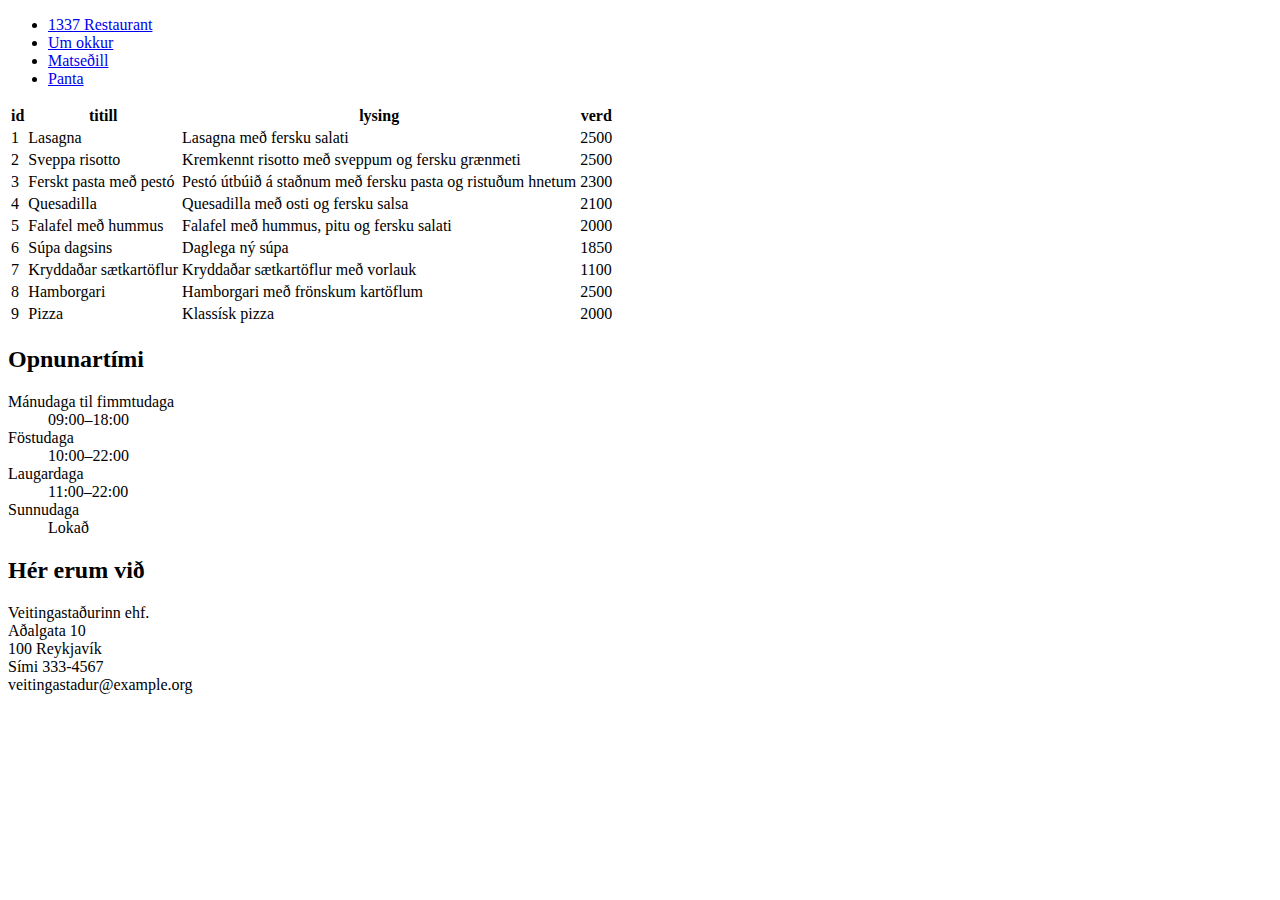
==== sidur/matsedill.html @ fc8f161f "metadata" ====
<!DOCTYPE html>
<html lang="en">
<head>
    <meta charset="UTF-8">
    <meta property="og:title" content="1337 Restaurant">
    <meta property="og:description" content="***** stjörnu restaurant">
    <meta property="og:type" content="Restaurant" />
    <meta property="og:image" content="https://github.com/vefforritun/vef1-2023-v2/blob/main/myndir/sharing.jpg">
    <meta property="og:url" content="https://soa-vef1v2.netlify.app/">
    <meta name="twitter:card" content="summary_large_image">
    <meta name="viewport" content="width=device-width, initial-scale=1.0">
    <title>1337 Restaurant - Matseðill</title>
</head>
<body>
<nav>
    <ul>
        <li><a href="../index.html">1337 Restaurant</a></li>
        <li><a href="./um.html">Um okkur</a></li>
        <li><a href="./matsedill.html">Matseðill</a></li>
        <li><a href="./pontun.html">Panta</a></li>
    </ul>
</nav>

<table>
    <thead>
        <th>id</th>
        <th>titill</th>
        <th>lysing</th>
        <th>verd</th>
    </thead>
    <tbody>
        <tr>
            <td>1</td>
            <td>Lasagna</td>
            <td>Lasagna með fersku salati</td>
            <td>2500</td>
        </tr>

        <tr>
            <td>2</td>
            <td>Sveppa risotto</td>
            <td>Kremkennt risotto með sveppum og fersku grænmeti</td>
            <td>2500</td>
        </tr>
        <tr>
            <td>3</td>
            <td>Ferskt pasta með pestó</td>
            <td>Pestó útbúið á staðnum með fersku pasta og ristuðum hnetum</td>
            <td>2300</td>
        </tr>
        <tr>
            <td>4</td>
            <td>Quesadilla</td>
            <td>Quesadilla með osti og fersku salsa</td>
            <td>2100</td>
        </tr>
        <tr>
            <td>5</td>
            <td>Falafel með hummus</td>
            <td>Falafel með hummus, pitu og fersku salati</td>
            <td>2000</td>
        </tr>
        <tr>
            <td>6</td>
            <td>Súpa dagsins</td>
            <td>Daglega ný súpa</td>
            <td>1850</td>
        </tr>
        <tr>
            <td>7</td>
            <td>Kryddaðar sætkartöflur</td>
            <td>Kryddaðar sætkartöflur með vorlauk</td>
            <td>1100</td>
        </tr>
        <tr>
            <td>8</td>
            <td>Hamborgari</td>
            <td>Hamborgari með frönskum kartöflum</td>
            <td>2500</td>
        </tr>
        <tr>
            <td>9</td>
            <td>Pizza</td>
            <td>Klassísk pizza</td>
            <td>2000</td>
        </tr>

    </tbody>
</table>

<footer>
    <h2>Opnunartími</h2> 

    <dl>
        <dt>Mánudaga til fimmtudaga</dt>
        <dd>09:00–18:00</dd>
        <dt>Föstudaga</dt>
        <dd>10:00–22:00</dd>
        <dt>Laugardaga</dt>
        <dd>11:00–22:00</dd>
        <dt>Sunnudaga</dt>
        <dd>Lokað</dd>
    </dl>

    <h2>Hér erum við</h2>

    <dl>
        <dt>Veitingastaðurinn ehf.</dt>
        <dt>Aðalgata 10</dt>
        <dt>100 Reykjavík</dt>
        <dt>Sími 333-4567</dt>
        <dt>veitingastadur@example.org</dt>
    </dl>

</footer>
</body>
</html>
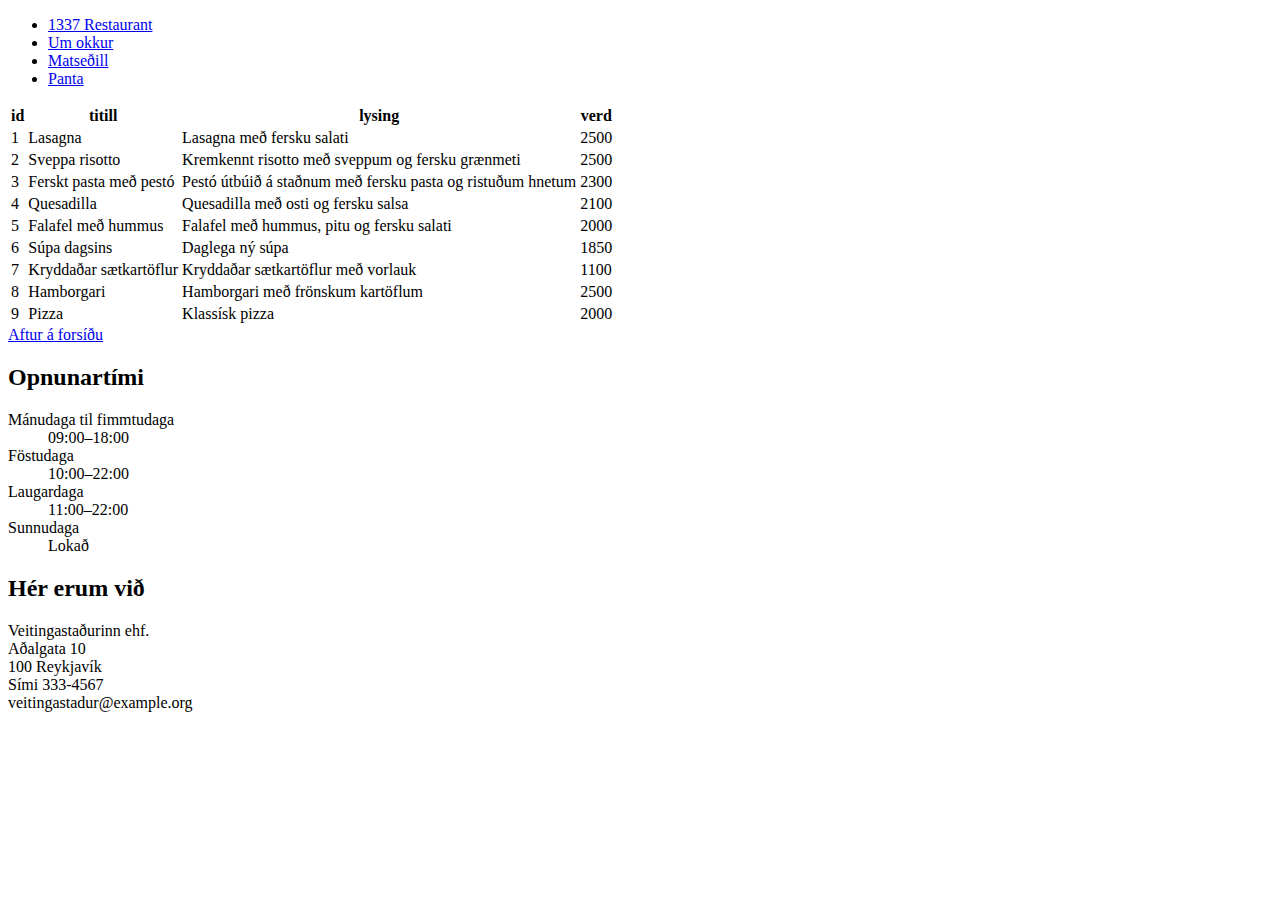
==== commit ec20fcf4: "verkefni2 html" ====
--- a/sidur/matsedill.html
+++ b/sidur/matsedill.html
@@ -1,16 +1,16 @@
 <!DOCTYPE html>
 <html lang="en">
-<head>
-    <meta charset="UTF-8">
-    <meta property="og:title" content="1337 Restaurant">
-    <meta property="og:description" content="***** stjörnu restaurant">
-    <meta property="og:type" content="Restaurant" />
-    <meta property="og:image" content="https://github.com/vefforritun/vef1-2023-v2/blob/main/myndir/sharing.jpg">
-    <meta property="og:url" content="https://soa-vef1v2.netlify.app/">
-    <meta name="twitter:card" content="summary_large_image">
-    <meta name="viewport" content="width=device-width, initial-scale=1.0">
-    <title>1337 Restaurant - Matseðill</title>
-</head>
+    <head>
+        <meta charset="UTF-8">
+        <meta property="og:title" content="1337 Restaurant">
+        <meta property="og:description" content="***** stjörnu restaurant">
+        <meta property="og:type" content="Restaurant" />
+        <meta property="og:image" src="./myndir/sharing.jpg">
+        <meta property="og:url" content="https://soa-vef1v2.netlify.app/">
+        <meta name="twitter:card" content="summary_large_image">
+        <meta name="viewport" content="width=device-width, initial-scale=1.0">
+        <title>1337 Restaurant</title>
+    </head>
 <body>
 <nav>
     <ul>
@@ -20,74 +20,76 @@
         <li><a href="./pontun.html">Panta</a></li>
     </ul>
 </nav>
+<article>
+    <table>
+        <thead>
+            <th>id</th>
+            <th>titill</th>
+            <th>lysing</th>
+            <th>verd</th>
+        </thead>
+        <tbody>
+            <tr>
+                <td>1</td>
+                <td>Lasagna</td>
+                <td>Lasagna með fersku salati</td>
+                <td>2500</td>
+            </tr>
 
-<table>
-    <thead>
-        <th>id</th>
-        <th>titill</th>
-        <th>lysing</th>
-        <th>verd</th>
-    </thead>
-    <tbody>
-        <tr>
-            <td>1</td>
-            <td>Lasagna</td>
-            <td>Lasagna með fersku salati</td>
-            <td>2500</td>
-        </tr>
+            <tr>
+                <td>2</td>
+                <td>Sveppa risotto</td>
+                <td>Kremkennt risotto með sveppum og fersku grænmeti</td>
+                <td>2500</td>
+            </tr>
+            <tr>
+                <td>3</td>
+                <td>Ferskt pasta með pestó</td>
+                <td>Pestó útbúið á staðnum með fersku pasta og ristuðum hnetum</td>
+                <td>2300</td>
+            </tr>
+            <tr>
+                <td>4</td>
+                <td>Quesadilla</td>
+                <td>Quesadilla með osti og fersku salsa</td>
+                <td>2100</td>
+            </tr>
+            <tr>
+                <td>5</td>
+                <td>Falafel með hummus</td>
+                <td>Falafel með hummus, pitu og fersku salati</td>
+                <td>2000</td>
+            </tr>
+            <tr>
+                <td>6</td>
+                <td>Súpa dagsins</td>
+                <td>Daglega ný súpa</td>
+                <td>1850</td>
+            </tr>
+            <tr>
+                <td>7</td>
+                <td>Kryddaðar sætkartöflur</td>
+                <td>Kryddaðar sætkartöflur með vorlauk</td>
+                <td>1100</td>
+            </tr>
+            <tr>
+                <td>8</td>
+                <td>Hamborgari</td>
+                <td>Hamborgari með frönskum kartöflum</td>
+                <td>2500</td>
+            </tr>
+            <tr>
+                <td>9</td>
+                <td>Pizza</td>
+                <td>Klassísk pizza</td>
+                <td>2000</td>
+            </tr>
 
-        <tr>
-            <td>2</td>
-            <td>Sveppa risotto</td>
-            <td>Kremkennt risotto með sveppum og fersku grænmeti</td>
-            <td>2500</td>
-        </tr>
-        <tr>
-            <td>3</td>
-            <td>Ferskt pasta með pestó</td>
-            <td>Pestó útbúið á staðnum með fersku pasta og ristuðum hnetum</td>
-            <td>2300</td>
-        </tr>
-        <tr>
-            <td>4</td>
-            <td>Quesadilla</td>
-            <td>Quesadilla með osti og fersku salsa</td>
-            <td>2100</td>
-        </tr>
-        <tr>
-            <td>5</td>
-            <td>Falafel með hummus</td>
-            <td>Falafel með hummus, pitu og fersku salati</td>
-            <td>2000</td>
-        </tr>
-        <tr>
-            <td>6</td>
-            <td>Súpa dagsins</td>
-            <td>Daglega ný súpa</td>
-            <td>1850</td>
-        </tr>
-        <tr>
-            <td>7</td>
-            <td>Kryddaðar sætkartöflur</td>
-            <td>Kryddaðar sætkartöflur með vorlauk</td>
-            <td>1100</td>
-        </tr>
-        <tr>
-            <td>8</td>
-            <td>Hamborgari</td>
-            <td>Hamborgari með frönskum kartöflum</td>
-            <td>2500</td>
-        </tr>
-        <tr>
-            <td>9</td>
-            <td>Pizza</td>
-            <td>Klassísk pizza</td>
-            <td>2000</td>
-        </tr>
+        </tbody>
+    </table>
+    <a href="../index.html">Aftur á forsíðu</a>
 
-    </tbody>
-</table>
-
+</article>
 <footer>
     <h2>Opnunartími</h2> 
 
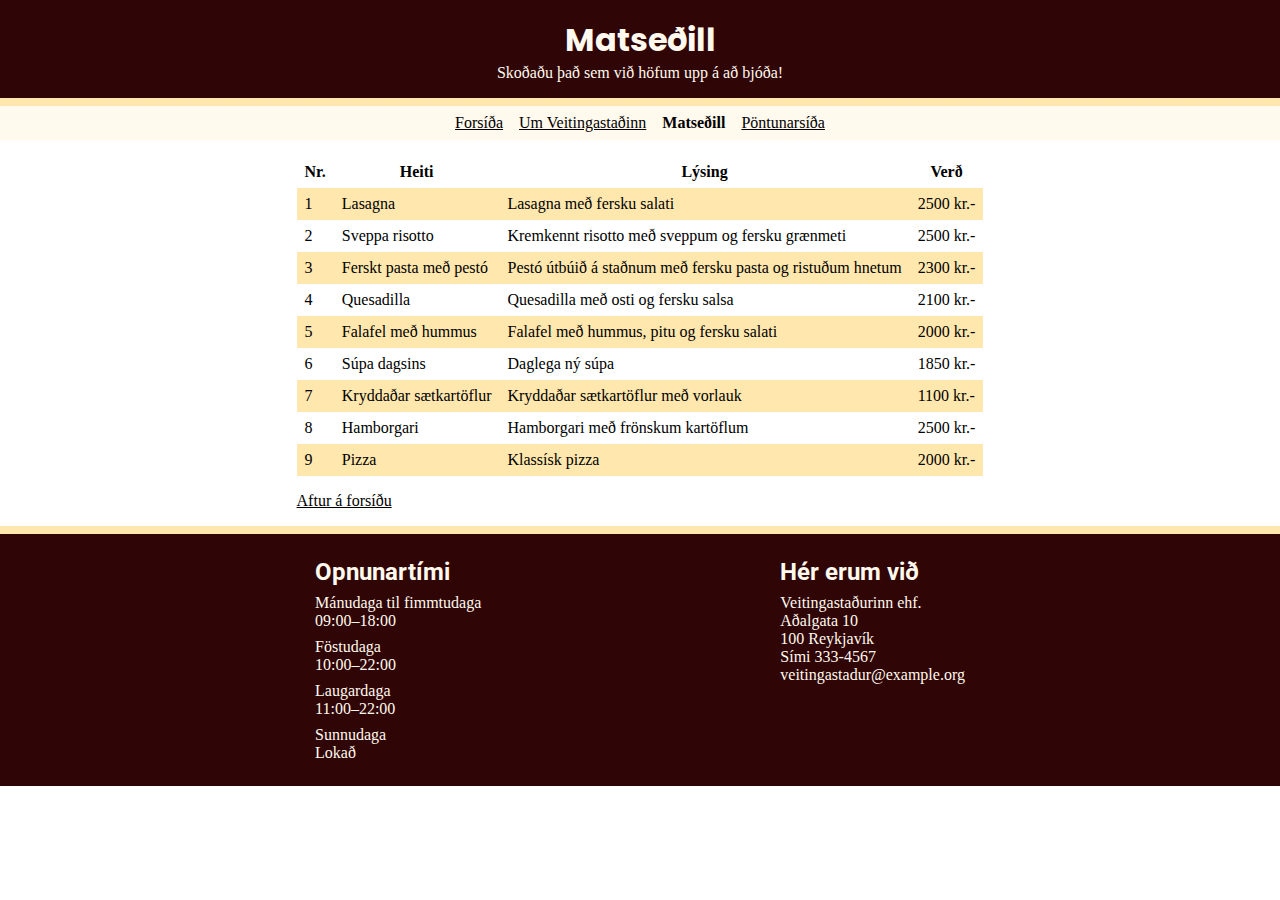
==== commit 0a37d4a8: "css" ====
--- a/sidur/matsedill.html
+++ b/sidur/matsedill.html
@@ -1,119 +1,138 @@
 <!DOCTYPE html>
 <html lang="en">
-    <head>
-        <meta charset="UTF-8">
-        <meta property="og:title" content="1337 Restaurant">
-        <meta property="og:description" content="***** stjörnu restaurant">
-        <meta property="og:type" content="Restaurant" />
-        <meta property="og:image" src="./myndir/sharing.jpg">
-        <meta property="og:url" content="https://soa-vef1v2.netlify.app/">
-        <meta name="twitter:card" content="summary_large_image">
-        <meta name="viewport" content="width=device-width, initial-scale=1.0">
-        <title>1337 Restaurant</title>
-    </head>
-<body>
-<nav>
-    <ul>
-        <li><a href="../index.html">1337 Restaurant</a></li>
-        <li><a href="./um.html">Um okkur</a></li>
-        <li><a href="./matsedill.html">Matseðill</a></li>
-        <li><a href="./pontun.html">Panta</a></li>
-    </ul>
-</nav>
-<article>
-    <table>
-        <thead>
-            <th>id</th>
-            <th>titill</th>
-            <th>lysing</th>
-            <th>verd</th>
-        </thead>
-        <tbody>
-            <tr>
-                <td>1</td>
-                <td>Lasagna</td>
-                <td>Lasagna með fersku salati</td>
-                <td>2500</td>
-            </tr>
 
-            <tr>
-                <td>2</td>
-                <td>Sveppa risotto</td>
-                <td>Kremkennt risotto með sveppum og fersku grænmeti</td>
-                <td>2500</td>
-            </tr>
-            <tr>
-                <td>3</td>
-                <td>Ferskt pasta með pestó</td>
-                <td>Pestó útbúið á staðnum með fersku pasta og ristuðum hnetum</td>
-                <td>2300</td>
-            </tr>
-            <tr>
-                <td>4</td>
-                <td>Quesadilla</td>
-                <td>Quesadilla með osti og fersku salsa</td>
-                <td>2100</td>
-            </tr>
-            <tr>
-                <td>5</td>
-                <td>Falafel með hummus</td>
-                <td>Falafel með hummus, pitu og fersku salati</td>
-                <td>2000</td>
-            </tr>
-            <tr>
-                <td>6</td>
-                <td>Súpa dagsins</td>
-                <td>Daglega ný súpa</td>
-                <td>1850</td>
-            </tr>
-            <tr>
-                <td>7</td>
-                <td>Kryddaðar sætkartöflur</td>
-                <td>Kryddaðar sætkartöflur með vorlauk</td>
-                <td>1100</td>
-            </tr>
-            <tr>
-                <td>8</td>
-                <td>Hamborgari</td>
-                <td>Hamborgari með frönskum kartöflum</td>
-                <td>2500</td>
-            </tr>
-            <tr>
-                <td>9</td>
-                <td>Pizza</td>
-                <td>Klassísk pizza</td>
-                <td>2000</td>
-            </tr>
+<head>
+    <meta charset="UTF-8">
+    <meta property="og:title" content="1337 Restaurant">
+    <meta property="og:description" content="***** stjörnu restaurant">
+    <meta property="og:type" content="Restaurant" />
+    <meta property="og:image" src="./myndir/sharing.jpg">
+    <meta property="og:url" content="https://soa-vef1v2.netlify.app/">
+    <meta name="twitter:card" content="summary_large_image">
+    <meta name="viewport" content="width=device-width, initial-scale=1.0">
+    <link rel="preconnect" href="https://fonts.googleapis.com">
+    <link rel="preconnect" href="https://fonts.gstatic.com" crossorigin>
+    <link href="https://fonts.googleapis.com/css2?family=Heebo&family=Poppins&family=Roboto&display=swap"
+        rel="stylesheet">
+    <link rel="stylesheet" href="../styles.css">
+    <title>1337 Restaurant</title>
+</head>
 
-        </tbody>
-    </table>
-    <a href="../index.html">Aftur á forsíðu</a>
+<body id="matsedill">
+    <header>
+        <h1>Matseðill</h1>
+        <p>Skoðaðu það sem við höfum upp á að bjóða!</p>
+    </header>
+    <nav>
+        <ul>
+            <li><a href="../index.html">Forsíða</a></li>
+            <li><a href="./um.html">Um Veitingastaðinn</a></li>
+            <li><a class="active" href="./matsedill.html">Matseðill</a></li>
+            <li><a href="./pontun.html">Pöntunarsíða</a></li>
+        </ul>
+    </nav>
+    <div class="main-container">
+        <main>
+            <div class="table-container">
+                <table>
+                    <thead>
+                        <th>Nr.</th>
+                        <th>Heiti</th>
+                        <th>Lýsing</th>
+                        <th>Verð</th>
+                    </thead>
+                    <tbody>
+                        <tr>
+                            <td>1</td>
+                            <td>Lasagna</td>
+                            <td>Lasagna með fersku salati</td>
+                            <td>2500 kr.-</td>
+                        </tr>
 
-</article>
-<footer>
-    <h2>Opnunartími</h2> 
+                        <tr>
+                            <td>2</td>
+                            <td>Sveppa risotto</td>
+                            <td>Kremkennt risotto með sveppum og fersku grænmeti</td>
+                            <td>2500 kr.-</td>
+                        </tr>
+                        <tr>
+                            <td>3</td>
+                            <td>Ferskt pasta með pestó</td>
+                            <td>Pestó útbúið á staðnum með fersku pasta og ristuðum hnetum</td>
+                            <td>2300 kr.-</td>
+                        </tr>
+                        <tr>
+                            <td>4</td>
+                            <td>Quesadilla</td>
+                            <td>Quesadilla með osti og fersku salsa</td>
+                            <td>2100 kr.-</td>
+                        </tr>
+                        <tr>
+                            <td>5</td>
+                            <td>Falafel með hummus</td>
+                            <td>Falafel með hummus, pitu og fersku salati</td>
+                            <td>2000 kr.-</td>
+                        </tr>
+                        <tr>
+                            <td>6</td>
+                            <td>Súpa dagsins</td>
+                            <td>Daglega ný súpa</td>
+                            <td>1850 kr.-</td>
+                        </tr>
+                        <tr>
+                            <td>7</td>
+                            <td>Kryddaðar sætkartöflur</td>
+                            <td>Kryddaðar sætkartöflur með vorlauk</td>
+                            <td>1100 kr.-</td>
+                        </tr>
+                        <tr>
+                            <td>8</td>
+                            <td>Hamborgari</td>
+                            <td>Hamborgari með frönskum kartöflum</td>
+                            <td>2500 kr.-</td>
+                        </tr>
+                        <tr>
+                            <td>9</td>
+                            <td>Pizza</td>
+                            <td>Klassísk pizza</td>
+                            <td>2000 kr.-</td>
+                        </tr>
 
-    <dl>
-        <dt>Mánudaga til fimmtudaga</dt>
-        <dd>09:00–18:00</dd>
-        <dt>Föstudaga</dt>
-        <dd>10:00–22:00</dd>
-        <dt>Laugardaga</dt>
-        <dd>11:00–22:00</dd>
-        <dt>Sunnudaga</dt>
-        <dd>Lokað</dd>
-    </dl>
+                    </tbody>
+                </table>
+            </div>
+            <div class="back">
+                <a href="../index.html">Aftur á forsíðu</a>
+            </div>
+        </main>
+    </div>
+    <footer>
+        <section class="footer-container">
+            <h2>Opnunartími</h2>
 
-    <h2>Hér erum við</h2>
+            <dl>
+                <dt>Mánudaga til fimmtudaga</dt>
+                <dd>09:00–18:00</dd>
+                <dt>Föstudaga</dt>
+                <dd>10:00–22:00</dd>
+                <dt>Laugardaga</dt>
+                <dd>11:00–22:00</dd>
+                <dt>Sunnudaga</dt>
+                <dd>Lokað</dd>
+            </dl>
+        </section>
+        <section class="footer-container">
+            <h2>Hér erum við</h2>
 
-    <dl>
-        <dt>Veitingastaðurinn ehf.</dt>
-        <dt>Aðalgata 10</dt>
-        <dt>100 Reykjavík</dt>
-        <dt>Sími 333-4567</dt>
-        <dt>veitingastadur@example.org</dt>
-    </dl>
+            <dl>
+                <dt>Veitingastaðurinn ehf.</dt>
+                <dt>Aðalgata 10</dt>
+                <dt>100 Reykjavík</dt>
+                <dt>Sími 333-4567</dt>
+                <dt>veitingastadur@example.org</dt>
+            </dl>
+        </section>
+    </footer>
+</body>
 
-</footer>
-</body>
 </html>--- a/styles.css
+++ b/styles.css
@@ -0,0 +1,321 @@
+/* Setjum inn „reset“ sem fjarlægir margin og padding af öllu */
+* {
+    margin: 0;
+    padding: 0;
+}
+
+/* Reiknum stærð á öllum boxum sem border-box */
+html {
+    box-sizing: border-box;
+}
+
+/* og látum erfast á allt */
+*,
+*:before,
+*:after {
+    box-sizing: inherit;
+}
+
+/* hjálpar class sem felur sjónrænt en skjálesarar lesa */
+.sr-only:not(:focus):not(:active) {
+    clip: rect(0 0 0 0);
+    clip-path: inset(50%);
+    height: 1px;
+    overflow: hidden;
+    position: absolute;
+    white-space: nowrap;
+    width: 1px;
+}
+
+h1 {
+    font-family: 'Poppins', sans-serif;
+}
+
+h2 {
+    font-family: 'Roboto', sans-serif;
+    padding: .5rem 0 .5rem 0;
+}
+
+h3 {
+    font-family: 'Heebo', sans-serif;
+    padding: .5rem 0 .5rem 0;
+}
+
+a {
+    color: black;
+}
+
+
+header {
+    display: flex;
+    padding: 1rem;
+    width: 100%;
+    flex-direction: column;
+    justify-content: center;
+    align-items: center;
+    color: #fff9ee;
+    background-color: #2f0505;
+    border-bottom: 8px solid #ffe7ae;
+}
+
+nav {
+    display: flex;
+    width: 100%;
+    justify-content: center;
+    align-items: center;
+    background-color: #fff9ee;
+}
+
+nav ul {
+    display: flex;
+    list-style: none;
+}
+
+nav ul li {
+    display: flex;
+    padding: 0.5rem;
+    max-width: 900px;
+    justify-content: space-around;
+}
+
+nav ul li a {
+    font-weight: 400;
+}
+
+#index .active {
+    font-weight: 800;
+    text-decoration: none;
+}
+
+#um .active {
+    font-weight: 800;
+    text-decoration: none;
+}
+
+#pontun .active {
+    font-weight: 800;
+    text-decoration: none;
+}
+
+#matsedill .active {
+    font-weight: 800;
+    text-decoration: none;
+}
+
+
+.main-container {
+    display: flex;
+    justify-content: center;
+}
+
+main {
+    max-width: 900px;
+}
+
+.intro {
+    display: grid;
+    grid-template-columns: 50% 50%;
+}
+
+dl dd {
+    padding-bottom: 0.5rem;
+}
+
+.title-push {
+    display: flex;
+    justify-content: center;
+    align-items: center;
+}
+
+.push {
+    display: grid;
+    grid-template-columns: 50% 50%;
+}
+
+.push li {
+    list-style: none;
+}
+
+.push li a {
+    color: black;
+    font-weight: 800;
+}
+
+.push li p:nth-last-of-type(1) {
+    padding-bottom: .5rem;
+}
+
+.divider {
+    margin: 1rem 0 1rem 0;
+    border: 1px solid #ffe7ae;
+}
+
+.visit {
+    padding-bottom: 1rem;
+}
+
+footer {
+    display: flex;
+    padding: 1rem;
+    justify-content: space-evenly;
+    color: #fff9ee;
+    background-color: #2f0505;
+    border-top: 8px solid #ffe7ae;
+}
+
+.footer-container {
+    display: flex;
+    flex-direction: column;
+}
+
+.table-container {
+    padding: 1rem 0 1rem 0;
+
+}
+
+table {
+    width: 100%;
+    border-collapse: collapse;
+}
+
+table thead {
+    height: 2rem;
+}
+
+table thead th {
+    padding: 0 0.5rem 0 0.5rem;
+}
+
+table tbody tr {
+    height: 2rem;
+}
+
+table tbody tr td {
+    padding: 0 0.5rem 0 0.5rem;
+}
+
+table tbody tr:nth-child(odd) {
+    background-color: #ffe7ae;
+}
+
+.back {
+    padding-bottom: 1rem;
+}
+
+.staff {
+    display: grid;
+    grid-template-columns: repeat(2, 1fr);
+    grid-template-rows: auto auto auto;
+    gap: 0.5rem;
+}
+
+.anna {
+    grid-area: anna;
+}
+
+.anna img {
+    width: 400px;
+    height: 600px;
+}
+
+.adam {
+    grid-area: adam;
+}
+
+.adam img {
+    width: 400px;
+    height: 600px;
+}
+
+.benni {
+    grid-area: benni;
+}
+
+.benni img {
+    width: 400px;
+    height: 600px;
+}
+
+.birna {
+    grid-area: birna;
+}
+
+.birna img {
+    width: 400px;
+    height: 600px;
+}
+
+.staff {
+    grid-template-areas:
+        "starfsfolk starfsfolk"
+        "anna adam"
+        "benni birna";
+}
+
+.form-container {
+    display: grid;
+    grid-template-columns: repeat(2, 1fr);
+    grid-template-rows: auto auto;
+    gap: 0.5rem;
+}
+
+form label {
+    font-weight: 800;
+}
+
+fieldset{
+    padding: 1rem;
+    flex: 0 1 calc(50% - 10px);
+    flex-direction: column;
+    border: solid 1px #ffe7ae;
+    padding: 1rem;
+}
+
+.bord{
+    display: flex;
+    flex-direction: column;
+}
+
+.bord select{
+    padding: 1rem;
+    margin-bottom: 1rem;
+}
+
+.mat{
+    display: flex;
+    flex-direction: column;
+}
+
+.mat select{
+    padding: 1rem;
+    margin-bottom: 1rem;
+}
+
+.your-info{
+    display: flex;
+    flex-direction: column;
+}
+
+.agreement{
+    display: flex;
+    flex-direction: column;
+}
+
+label{
+    padding-bottom: 0.5rem;
+}
+input{
+    padding: 1rem;
+    margin-bottom: 1rem;
+}
+.comment{
+    width: 100%;
+    height: 6rem;
+    padding: 1rem;
+}
+.checkbox{
+    display: flex;
+}
+.checkbox p{
+    padding-left: 1rem;
+}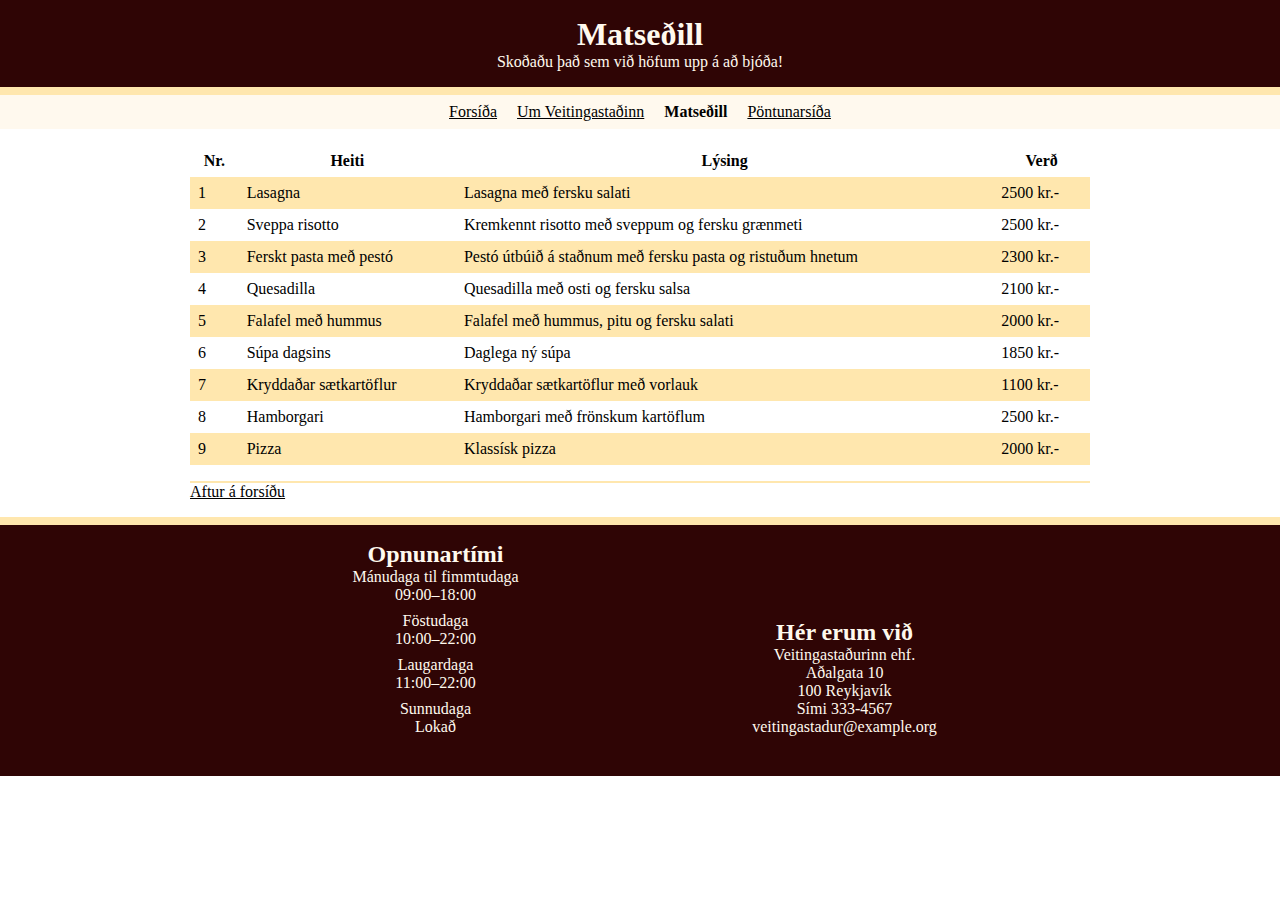
==== commit 7a9d13dc: "css" ====
--- a/sidur/matsedill.html
+++ b/sidur/matsedill.html
@@ -12,8 +12,7 @@
     <meta name="viewport" content="width=device-width, initial-scale=1.0">
     <link rel="preconnect" href="https://fonts.googleapis.com">
     <link rel="preconnect" href="https://fonts.gstatic.com" crossorigin>
-    <link href="https://fonts.googleapis.com/css2?family=Heebo&family=Poppins&family=Roboto&display=swap"
-        rel="stylesheet">
+    <link href="https://fonts.googleapis.com/css2?family=Lora:wght@400;700&display=swap" rel="stylesheet">
     <link rel="stylesheet" href="../styles.css">
     <title>1337 Restaurant</title>
 </head>
@@ -31,8 +30,8 @@
             <li><a href="./pontun.html">Pöntunarsíða</a></li>
         </ul>
     </nav>
-    <div class="main-container">
-        <main>
+    <div class="hero-container">
+        <div class="box">
             <div class="table-container">
                 <table>
                     <thead>
@@ -101,37 +100,39 @@
                     </tbody>
                 </table>
             </div>
-            <div class="back">
-                <a href="../index.html">Aftur á forsíðu</a>
-            </div>
-        </main>
+        </div>
+        <div class="back">
+            <a href="../index.html">Aftur á forsíðu</a>
+        </div>
     </div>
     <footer>
-        <section class="footer-container">
-            <h2>Opnunartími</h2>
+        <div class="footer-container">
+            <section>
+                <h2>Opnunartími</h2>
 
-            <dl>
-                <dt>Mánudaga til fimmtudaga</dt>
-                <dd>09:00–18:00</dd>
-                <dt>Föstudaga</dt>
-                <dd>10:00–22:00</dd>
-                <dt>Laugardaga</dt>
-                <dd>11:00–22:00</dd>
-                <dt>Sunnudaga</dt>
-                <dd>Lokað</dd>
-            </dl>
-        </section>
-        <section class="footer-container">
-            <h2>Hér erum við</h2>
+                <dl>
+                    <dt>Mánudaga til fimmtudaga</dt>
+                    <dd>09:00–18:00</dd>
+                    <dt>Föstudaga</dt>
+                    <dd>10:00–22:00</dd>
+                    <dt>Laugardaga</dt>
+                    <dd>11:00–22:00</dd>
+                    <dt>Sunnudaga</dt>
+                    <dd>Lokað</dd>
+                </dl>
+            </section>
+            <section>
+                <h2>Hér erum við</h2>
 
-            <dl>
-                <dt>Veitingastaðurinn ehf.</dt>
-                <dt>Aðalgata 10</dt>
-                <dt>100 Reykjavík</dt>
-                <dt>Sími 333-4567</dt>
-                <dt>veitingastadur@example.org</dt>
-            </dl>
-        </section>
+                <dl>
+                    <dt>Veitingastaðurinn ehf.</dt>
+                    <dt>Aðalgata 10</dt>
+                    <dt>100 Reykjavík</dt>
+                    <dt>Sími 333-4567</dt>
+                    <dt>veitingastadur@example.org</dt>
+                </dl>
+            </section>
+        </div>
     </footer>
 </body>
 
--- a/styles.css
+++ b/styles.css
@@ -27,17 +27,10 @@
     width: 1px;
 }
 
-h1 {
-    font-family: 'Poppins', sans-serif;
-}
-
-h2 {
-    font-family: 'Roboto', sans-serif;
-    padding: .5rem 0 .5rem 0;
-}
-
+h1
+h2
 h3 {
-    font-family: 'Heebo', sans-serif;
+    font-family: 'Lora', serif;
     padding: .5rem 0 .5rem 0;
 }
 
@@ -47,125 +40,106 @@
 
 
 header {
-    display: flex;
-    padding: 1rem;
-    width: 100%;
-    flex-direction: column;
-    justify-content: center;
-    align-items: center;
+    display: block;
+    padding: 1rem;
+    width: 100%;
+    text-align: center;
     color: #fff9ee;
     background-color: #2f0505;
     border-bottom: 8px solid #ffe7ae;
 }
 
 nav {
-    display: flex;
-    width: 100%;
-    justify-content: center;
-    align-items: center;
+    text-align: center;
+    width: 100%;
     background-color: #fff9ee;
 }
 
 nav ul {
-    display: flex;
     list-style: none;
 }
 
 nav ul li {
-    display: flex;
+    display: inline-block;
     padding: 0.5rem;
+}
+
+#index .active {
+    font-weight: 800;
+    text-decoration: none;
+}
+
+#um .active {
+    font-weight: 800;
+    text-decoration: none;
+}
+
+#pontun .active {
+    font-weight: 800;
+    text-decoration: none;
+}
+
+#matsedill .active {
+    font-weight: 800;
+    text-decoration: none;
+}
+
+.hero-container {
+    display: block;
     max-width: 900px;
-    justify-content: space-around;
-}
-
-nav ul li a {
-    font-weight: 400;
-}
-
-#index .active {
-    font-weight: 800;
-    text-decoration: none;
-}
-
-#um .active {
-    font-weight: 800;
-    text-decoration: none;
-}
-
-#pontun .active {
-    font-weight: 800;
-    text-decoration: none;
-}
-
-#matsedill .active {
-    font-weight: 800;
-    text-decoration: none;
-}
-
-
-.main-container {
-    display: flex;
-    justify-content: center;
-}
-
-main {
-    max-width: 900px;
-}
-
-.intro {
-    display: grid;
-    grid-template-columns: 50% 50%;
+    margin: auto;
+}
+
+.box {
+    display: block;
+    border-bottom: 2px solid #ffe7ae;
+}
+
+.box ul{
+    width: 100%;
+    padding-bottom: 1rem;
+}
+
+.box ul li{
+    display: inline-block;
+    width: 45%;
+    list-style: none;
+}
+
+.box ul li{
+    display: inline-block;
+}
+
+section {
+    display: inline-block;
+    width: 45%;
+    padding-bottom: 1rem;
+}
+section img{
+    width: 100%;
 }
 
 dl dd {
     padding-bottom: 0.5rem;
 }
 
-.title-push {
-    display: flex;
-    justify-content: center;
-    align-items: center;
-}
-
-.push {
-    display: grid;
-    grid-template-columns: 50% 50%;
-}
-
-.push li {
-    list-style: none;
-}
-
-.push li a {
-    color: black;
-    font-weight: 800;
-}
-
-.push li p:nth-last-of-type(1) {
-    padding-bottom: .5rem;
-}
-
-.divider {
-    margin: 1rem 0 1rem 0;
-    border: 1px solid #ffe7ae;
-}
-
 .visit {
-    padding-bottom: 1rem;
+    padding: 1rem 0 1rem 0;
 }
 
 footer {
-    display: flex;
-    padding: 1rem;
-    justify-content: space-evenly;
+    text-align: center;
+    width: 100%;
+    padding: 1rem;
     color: #fff9ee;
     background-color: #2f0505;
     border-top: 8px solid #ffe7ae;
 }
 
 .footer-container {
-    display: flex;
-    flex-direction: column;
+
+    max-width: 900px;
+    margin: auto;
 }
 
 .table-container {
@@ -202,120 +176,34 @@
     padding-bottom: 1rem;
 }
 
-.staff {
-    display: grid;
-    grid-template-columns: repeat(2, 1fr);
-    grid-template-rows: auto auto auto;
-    gap: 0.5rem;
-}
-
-.anna {
-    grid-area: anna;
-}
-
-.anna img {
-    width: 400px;
-    height: 600px;
-}
-
-.adam {
-    grid-area: adam;
-}
-
-.adam img {
-    width: 400px;
-    height: 600px;
-}
-
-.benni {
-    grid-area: benni;
-}
-
-.benni img {
-    width: 400px;
-    height: 600px;
-}
-
-.birna {
-    grid-area: birna;
-}
-
-.birna img {
-    width: 400px;
-    height: 600px;
-}
-
-.staff {
-    grid-template-areas:
-        "starfsfolk starfsfolk"
-        "anna adam"
-        "benni birna";
-}
-
-.form-container {
-    display: grid;
-    grid-template-columns: repeat(2, 1fr);
-    grid-template-rows: auto auto;
-    gap: 0.5rem;
-}
+
+
 
 form label {
     font-weight: 800;
 }
 
-fieldset{
-    padding: 1rem;
-    flex: 0 1 calc(50% - 10px);
-    flex-direction: column;
+fieldset {
+    padding: 1rem;
     border: solid 1px #ffe7ae;
     padding: 1rem;
 }
 
-.bord{
-    display: flex;
-    flex-direction: column;
-}
-
-.bord select{
+select {
     padding: 1rem;
     margin-bottom: 1rem;
 }
 
-.mat{
-    display: flex;
-    flex-direction: column;
-}
-
-.mat select{
-    padding: 1rem;
-    margin-bottom: 1rem;
-}
-
-.your-info{
-    display: flex;
-    flex-direction: column;
-}
-
-.agreement{
-    display: flex;
-    flex-direction: column;
-}
-
-label{
+label {
     padding-bottom: 0.5rem;
 }
-input{
-    padding: 1rem;
-    margin-bottom: 1rem;
-}
-.comment{
+
+input {
+    padding: .5rem 0 .5rem 0;
+}
+
+.comment {
     width: 100%;
     height: 6rem;
     padding: 1rem;
 }
-.checkbox{
-    display: flex;
-}
-.checkbox p{
-    padding-left: 1rem;
-}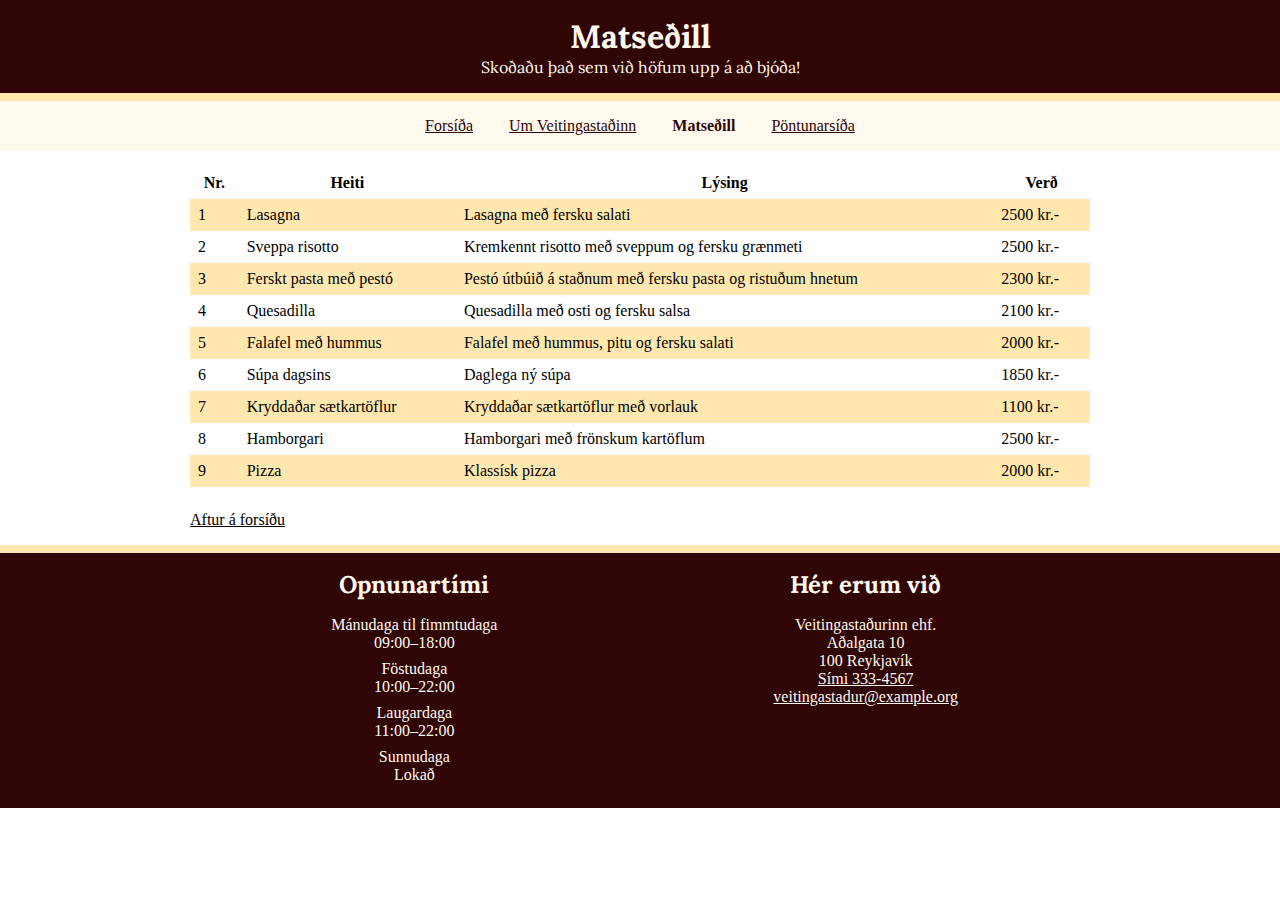
==== commit 2ab04bf4: "css" ====
--- a/sidur/matsedill.html
+++ b/sidur/matsedill.html
@@ -30,78 +30,74 @@
             <li><a href="./pontun.html">Pöntunarsíða</a></li>
         </ul>
     </nav>
-    <div class="hero-container">
-        <div class="box">
-            <div class="table-container">
-                <table>
-                    <thead>
-                        <th>Nr.</th>
-                        <th>Heiti</th>
-                        <th>Lýsing</th>
-                        <th>Verð</th>
-                    </thead>
-                    <tbody>
-                        <tr>
-                            <td>1</td>
-                            <td>Lasagna</td>
-                            <td>Lasagna með fersku salati</td>
-                            <td>2500 kr.-</td>
-                        </tr>
+        <div class="table-container">
+            <table>
+                <thead>
+                    <th>Nr.</th>
+                    <th>Heiti</th>
+                    <th>Lýsing</th>
+                    <th>Verð</th>
+                </thead>
+                <tbody>
+                    <tr>
+                        <td>1</td>
+                        <td>Lasagna</td>
+                        <td>Lasagna með fersku salati</td>
+                        <td>2500 kr.-</td>
+                    </tr>
 
-                        <tr>
-                            <td>2</td>
-                            <td>Sveppa risotto</td>
-                            <td>Kremkennt risotto með sveppum og fersku grænmeti</td>
-                            <td>2500 kr.-</td>
-                        </tr>
-                        <tr>
-                            <td>3</td>
-                            <td>Ferskt pasta með pestó</td>
-                            <td>Pestó útbúið á staðnum með fersku pasta og ristuðum hnetum</td>
-                            <td>2300 kr.-</td>
-                        </tr>
-                        <tr>
-                            <td>4</td>
-                            <td>Quesadilla</td>
-                            <td>Quesadilla með osti og fersku salsa</td>
-                            <td>2100 kr.-</td>
-                        </tr>
-                        <tr>
-                            <td>5</td>
-                            <td>Falafel með hummus</td>
-                            <td>Falafel með hummus, pitu og fersku salati</td>
-                            <td>2000 kr.-</td>
-                        </tr>
-                        <tr>
-                            <td>6</td>
-                            <td>Súpa dagsins</td>
-                            <td>Daglega ný súpa</td>
-                            <td>1850 kr.-</td>
-                        </tr>
-                        <tr>
-                            <td>7</td>
-                            <td>Kryddaðar sætkartöflur</td>
-                            <td>Kryddaðar sætkartöflur með vorlauk</td>
-                            <td>1100 kr.-</td>
-                        </tr>
-                        <tr>
-                            <td>8</td>
-                            <td>Hamborgari</td>
-                            <td>Hamborgari með frönskum kartöflum</td>
-                            <td>2500 kr.-</td>
-                        </tr>
-                        <tr>
-                            <td>9</td>
-                            <td>Pizza</td>
-                            <td>Klassísk pizza</td>
-                            <td>2000 kr.-</td>
-                        </tr>
+                    <tr>
+                        <td>2</td>
+                        <td>Sveppa risotto</td>
+                        <td>Kremkennt risotto með sveppum og fersku grænmeti</td>
+                        <td>2500 kr.-</td>
+                    </tr>
+                    <tr>
+                        <td>3</td>
+                        <td>Ferskt pasta með pestó</td>
+                        <td>Pestó útbúið á staðnum með fersku pasta og ristuðum hnetum</td>
+                        <td>2300 kr.-</td>
+                    </tr>
+                    <tr>
+                        <td>4</td>
+                        <td>Quesadilla</td>
+                        <td>Quesadilla með osti og fersku salsa</td>
+                        <td>2100 kr.-</td>
+                    </tr>
+                    <tr>
+                        <td>5</td>
+                        <td>Falafel með hummus</td>
+                        <td>Falafel með hummus, pitu og fersku salati</td>
+                        <td>2000 kr.-</td>
+                    </tr>
+                    <tr>
+                        <td>6</td>
+                        <td>Súpa dagsins</td>
+                        <td>Daglega ný súpa</td>
+                        <td>1850 kr.-</td>
+                    </tr>
+                    <tr>
+                        <td>7</td>
+                        <td>Kryddaðar sætkartöflur</td>
+                        <td>Kryddaðar sætkartöflur með vorlauk</td>
+                        <td>1100 kr.-</td>
+                    </tr>
+                    <tr>
+                        <td>8</td>
+                        <td>Hamborgari</td>
+                        <td>Hamborgari með frönskum kartöflum</td>
+                        <td>2500 kr.-</td>
+                    </tr>
+                    <tr>
+                        <td>9</td>
+                        <td>Pizza</td>
+                        <td>Klassísk pizza</td>
+                        <td>2000 kr.-</td>
+                    </tr>
 
-                    </tbody>
-                </table>
-            </div>
-        </div>
-        <div class="back">
+                </tbody>
+            </table>
+        <div class="visit">
             <a href="../index.html">Aftur á forsíðu</a>
         </div>
     </div>
@@ -128,8 +124,8 @@
                     <dt>Veitingastaðurinn ehf.</dt>
                     <dt>Aðalgata 10</dt>
                     <dt>100 Reykjavík</dt>
-                    <dt>Sími 333-4567</dt>
-                    <dt>veitingastadur@example.org</dt>
+                    <dt><a href="tel:3334567">Sími 333-4567</a></dt>
+                    <dt><a href="mailto:veitingastadur@example.org">veitingastadur@example.org</a></dt>
                 </dl>
             </section>
         </div>
--- a/styles.css
+++ b/styles.css
@@ -27,17 +27,34 @@
     width: 1px;
 }
 
-h1
-h2
+h1{
+    text-align: start;
+    font-family: 'Lora', serif;
+    padding-bottom: 1rem;
+}
+
+h2{
+    text-align: start;
+    font-family: 'Lora', serif;
+    padding: 1rem 0 1rem 0;
+}
+
 h3 {
-    font-family: 'Lora', serif;
-    padding: .5rem 0 .5rem 0;
+    text-align: start;
+    font-family: 'Lora', serif;
+    padding-bottom: 1rem;
+}
+
+p{
+    text-align: start;
+    font-size: 16px;
+    font-family: 'Lora', serif;
+    padding: 0 0 .5rem 0;
 }
 
 a {
-    color: black;
-}
-
+    color: #000;
+}
 
 header {
     display: block;
@@ -49,6 +66,15 @@
     border-bottom: 8px solid #ffe7ae;
 }
 
+header p{
+    text-align: center;
+    padding: 0;
+}
+header h1{
+    text-align: center;
+    padding-bottom: 0;
+}
+
 nav {
     text-align: center;
     width: 100%;
@@ -61,7 +87,11 @@
 
 nav ul li {
     display: inline-block;
-    padding: 0.5rem;
+    padding: 1rem;
+}
+
+nav ul li a{
+    color: #2f0505;
 }
 
 #index .active {
@@ -86,13 +116,16 @@
 
 .hero-container {
     display: block;
+    text-align: center;
     max-width: 900px;
     margin: auto;
 }
 
 .box {
     display: block;
+    text-align: start;
     border-bottom: 2px solid #ffe7ae;
+    padding-top: 1rem;
 }
 
 .box ul{
@@ -102,17 +135,22 @@
 
 .box ul li{
     display: inline-block;
-    width: 45%;
+    width: 49.7%;
     list-style: none;
-}
-
-.box ul li{
-    display: inline-block;
+    padding: .5rem 0 .5rem 0;
+}
+
+.box ul li p{
+    padding: 0;
+}
+
+.a{
+    padding-top: 1rem;
 }
 
 section {
-    display: inline-block;
-    width: 45%;
+    display: inline-grid;
+    width: 49.7%;
     padding-bottom: 1rem;
 }
 section img{
@@ -123,28 +161,35 @@
     padding-bottom: 0.5rem;
 }
 
+dt a{
+    color: #fff9ee;
+}
+
 .visit {
-    padding: 1rem 0 1rem 0;
+    text-align: start;
+    padding: 1.5rem 0 1rem 0;
 }
 
 footer {
     text-align: center;
     width: 100%;
-    padding: 1rem;
     color: #fff9ee;
     background-color: #2f0505;
     border-top: 8px solid #ffe7ae;
 }
+footer h2{
+    text-align: center;
+}
 
 .footer-container {
-
     max-width: 900px;
     margin: auto;
 }
 
 .table-container {
-    padding: 1rem 0 1rem 0;
-
+    padding-top: 1rem;
+    max-width: 900px;
+    margin: auto;
 }
 
 table {
@@ -173,32 +218,32 @@
 }
 
 .back {
-    padding-bottom: 1rem;
-}
-
-
-
-
-form label {
-    font-weight: 800;
+    padding: .5rem 0 .5rem 0;
 }
 
 fieldset {
     padding: 1rem;
     border: solid 1px #ffe7ae;
-    padding: 1rem;
+}
+
+legend h3{
+    padding: 0;
 }
 
 select {
+    display: block;
     padding: 1rem;
     margin-bottom: 1rem;
 }
 
 label {
+    display: block;
+    text-align: start;
     padding-bottom: 0.5rem;
 }
 
 input {
+    display: block;
     padding: .5rem 0 .5rem 0;
 }
 
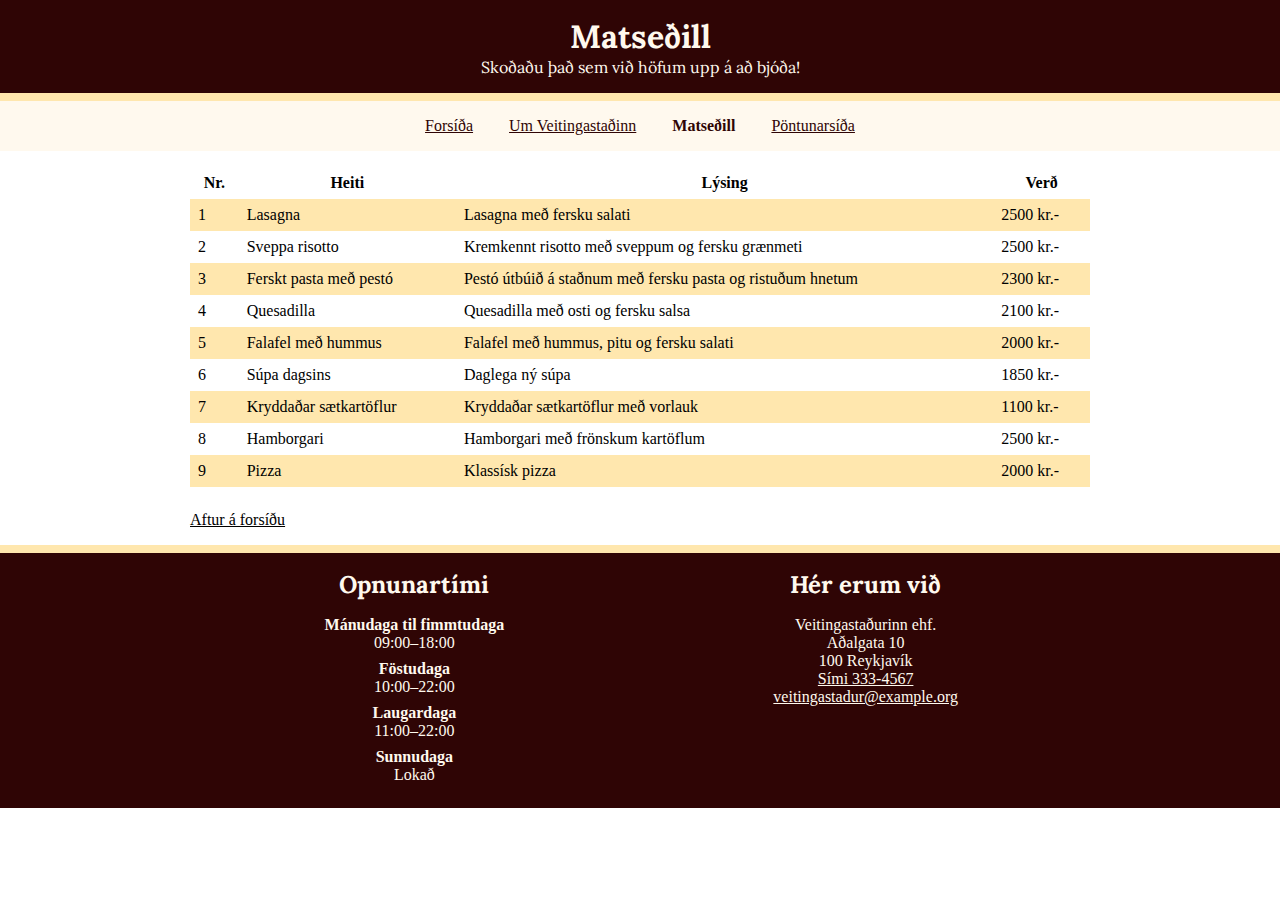
==== commit 17892769: "css" ====
--- a/sidur/matsedill.html
+++ b/sidur/matsedill.html
@@ -107,13 +107,13 @@
                 <h2>Opnunartími</h2>
 
                 <dl>
-                    <dt>Mánudaga til fimmtudaga</dt>
+                    <dt><strong>Mánudaga til fimmtudaga</strong></dt>
                     <dd>09:00–18:00</dd>
-                    <dt>Föstudaga</dt>
+                    <dt><strong>Föstudaga</strong></dt>
                     <dd>10:00–22:00</dd>
-                    <dt>Laugardaga</dt>
+                    <dt><strong>Laugardaga</strong></dt>
                     <dd>11:00–22:00</dd>
-                    <dt>Sunnudaga</dt>
+                    <dt><strong>Sunnudaga</strong></dt>
                     <dd>Lokað</dd>
                 </dl>
             </section>
--- a/styles.css
+++ b/styles.css
@@ -219,7 +219,7 @@
 
 .back {
     padding: .5rem 0 .5rem 0;
-}
+}  
 
 fieldset {
     padding: 1rem;
@@ -252,3 +252,6 @@
     height: 6rem;
     padding: 1rem;
 }
+.label input{
+    display: inline-block;
+}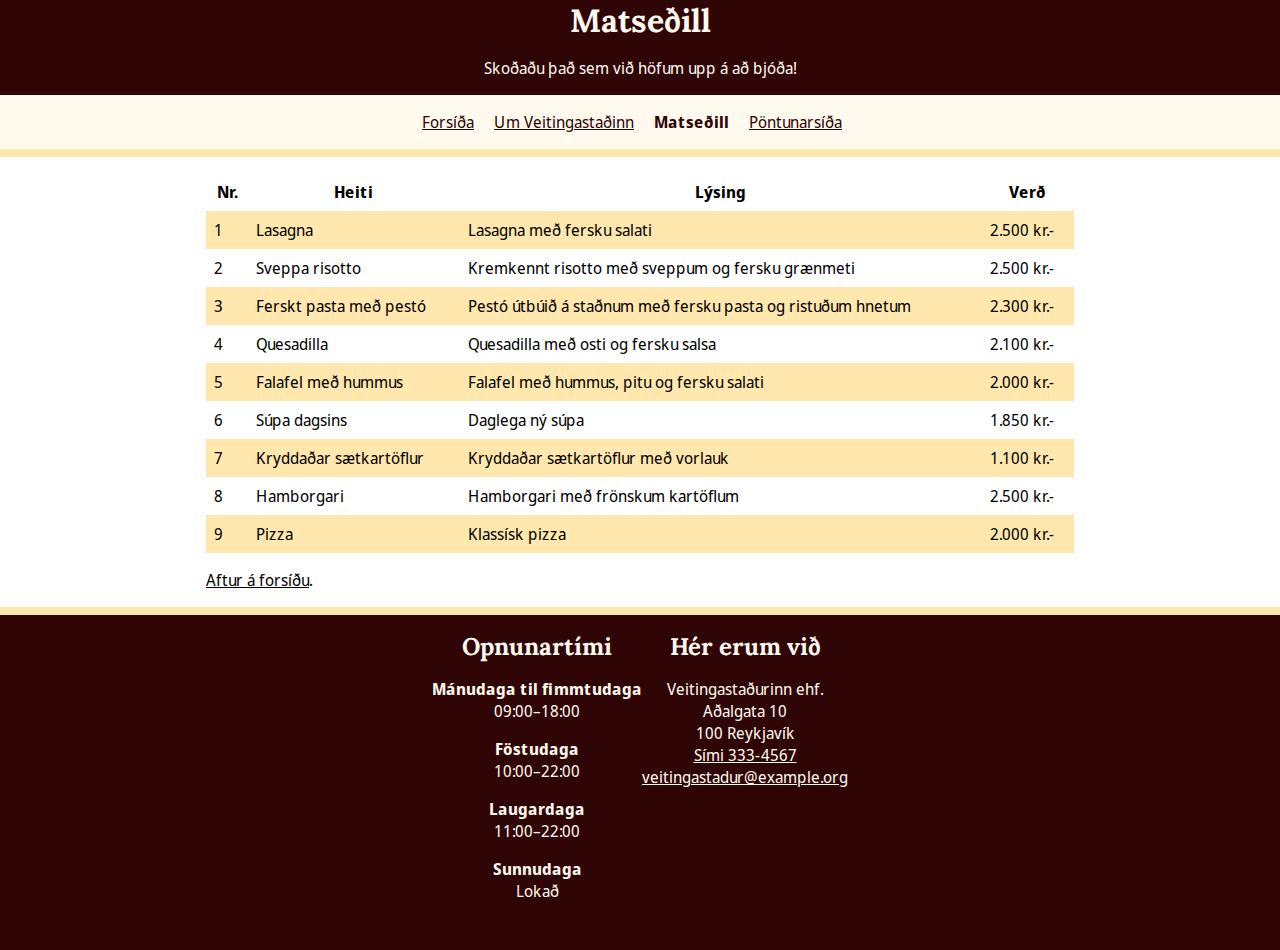
==== commit b803e1bf: "verk4" ====
--- a/sidur/matsedill.html
+++ b/sidur/matsedill.html
@@ -1,135 +1,134 @@
 <!DOCTYPE html>
-<html lang="en">
+<html lang="is">
 
 <head>
-    <meta charset="UTF-8">
-    <meta property="og:title" content="1337 Restaurant">
-    <meta property="og:description" content="***** stjörnu restaurant">
-    <meta property="og:type" content="Restaurant" />
-    <meta property="og:image" src="./myndir/sharing.jpg">
-    <meta property="og:url" content="https://soa-vef1v2.netlify.app/">
-    <meta name="twitter:card" content="summary_large_image">
-    <meta name="viewport" content="width=device-width, initial-scale=1.0">
-    <link rel="preconnect" href="https://fonts.googleapis.com">
-    <link rel="preconnect" href="https://fonts.gstatic.com" crossorigin>
-    <link href="https://fonts.googleapis.com/css2?family=Lora:wght@400;700&display=swap" rel="stylesheet">
-    <link rel="stylesheet" href="../styles.css">
-    <title>1337 Restaurant</title>
+  <meta charset="utf-8">
+  <title>Matseðill | Veitingastaðurinn</title>
+  <link rel="stylesheet" href="../styles.css">
+  <meta name="description" content="Um Veitingastaðinn, saga og starfsfólk.">
+  <meta property="og:title" content="Veitingastaðurinn">
+  <meta property="og:description" content="Um Veitingastaðinn, saga og starfsfólk.">
+  <meta property="og:image" content="./myndir/sharing.jpg">
 </head>
 
-<body id="matsedill">
-    <header>
-        <h1>Matseðill</h1>
-        <p>Skoðaðu það sem við höfum upp á að bjóða!</p>
-    </header>
-    <nav>
-        <ul>
-            <li><a href="../index.html">Forsíða</a></li>
-            <li><a href="./um.html">Um Veitingastaðinn</a></li>
-            <li><a class="active" href="./matsedill.html">Matseðill</a></li>
-            <li><a href="./pontun.html">Pöntunarsíða</a></li>
-        </ul>
-    </nav>
-        <div class="table-container">
-            <table>
-                <thead>
-                    <th>Nr.</th>
-                    <th>Heiti</th>
-                    <th>Lýsing</th>
-                    <th>Verð</th>
-                </thead>
-                <tbody>
-                    <tr>
-                        <td>1</td>
-                        <td>Lasagna</td>
-                        <td>Lasagna með fersku salati</td>
-                        <td>2500 kr.-</td>
-                    </tr>
+<body>
+  <header>
+    <h1>Matseðill</h1>
+    <p>Skoðaðu það sem við höfum upp á að bjóða!</p>
+  </header>
 
-                    <tr>
-                        <td>2</td>
-                        <td>Sveppa risotto</td>
-                        <td>Kremkennt risotto með sveppum og fersku grænmeti</td>
-                        <td>2500 kr.-</td>
-                    </tr>
-                    <tr>
-                        <td>3</td>
-                        <td>Ferskt pasta með pestó</td>
-                        <td>Pestó útbúið á staðnum með fersku pasta og ristuðum hnetum</td>
-                        <td>2300 kr.-</td>
-                    </tr>
-                    <tr>
-                        <td>4</td>
-                        <td>Quesadilla</td>
-                        <td>Quesadilla með osti og fersku salsa</td>
-                        <td>2100 kr.-</td>
-                    </tr>
-                    <tr>
-                        <td>5</td>
-                        <td>Falafel með hummus</td>
-                        <td>Falafel með hummus, pitu og fersku salati</td>
-                        <td>2000 kr.-</td>
-                    </tr>
-                    <tr>
-                        <td>6</td>
-                        <td>Súpa dagsins</td>
-                        <td>Daglega ný súpa</td>
-                        <td>1850 kr.-</td>
-                    </tr>
-                    <tr>
-                        <td>7</td>
-                        <td>Kryddaðar sætkartöflur</td>
-                        <td>Kryddaðar sætkartöflur með vorlauk</td>
-                        <td>1100 kr.-</td>
-                    </tr>
-                    <tr>
-                        <td>8</td>
-                        <td>Hamborgari</td>
-                        <td>Hamborgari með frönskum kartöflum</td>
-                        <td>2500 kr.-</td>
-                    </tr>
-                    <tr>
-                        <td>9</td>
-                        <td>Pizza</td>
-                        <td>Klassísk pizza</td>
-                        <td>2000 kr.-</td>
-                    </tr>
+  <p class="sr-only"><a href="#efni">Beint í efni</a></p>
 
-                </tbody>
-            </table>
-        <div class="visit">
-            <a href="../index.html">Aftur á forsíðu</a>
-        </div>
-    </div>
-    <footer>
-        <div class="footer-container">
-            <section>
-                <h2>Opnunartími</h2>
+  <nav>
+    <ul>
+      <li><a href="../index.html">Forsíða</a></li>
+      <li><a href="./um.html">Um Veitingastaðinn</a></li>
+      <li><strong>Matseðill</strong></li>
+      <li><a href="./pontun.html">Pöntunarsíða</a></li>
+    </ul>
+  </nav>
 
-                <dl>
-                    <dt><strong>Mánudaga til fimmtudaga</strong></dt>
-                    <dd>09:00–18:00</dd>
-                    <dt><strong>Föstudaga</strong></dt>
-                    <dd>10:00–22:00</dd>
-                    <dt><strong>Laugardaga</strong></dt>
-                    <dd>11:00–22:00</dd>
-                    <dt><strong>Sunnudaga</strong></dt>
-                    <dd>Lokað</dd>
-                </dl>
-            </section>
-            <section>
-                <h2>Hér erum við</h2>
+  <main id="efni">
+    <table>
+      <thead>
+        <tr>
+          <th>Nr.</th>
+          <th>Heiti</th>
+          <th>Lýsing</th>
+          <th>Verð</th>
+        </tr>
+      </thead>
+      <tbody>
+        <tr>
+          <td>1</td>
+          <td>Lasagna</td>
+          <td>Lasagna með fersku salati</td>
+          <td>2.500 kr.-</td>
+        </tr>
+        <tr>
+          <td>2</td>
+          <td>Sveppa risotto</td>
+          <td>Kremkennt risotto með sveppum og fersku grænmeti</td>
+          <td>2.500 kr.-</td>
+        </tr>
+        <tr>
+          <td>3</td>
+          <td>Ferskt pasta með pestó</td>
+          <td>
+            Pestó útbúið á staðnum með fersku pasta og ristuðum hnetum
+          </td>
+          <td>2.300 kr.-</td>
+        </tr>
+        <tr>
+          <td>4</td>
+          <td>Quesadilla</td>
+          <td>Quesadilla með osti og fersku salsa</td>
+          <td>2.100 kr.-</td>
+        </tr>
+        <tr>
+          <td>5</td>
+          <td>Falafel með hummus</td>
+          <td>Falafel með hummus, pitu og fersku salati</td>
+          <td>2.000 kr.-</td>
+        </tr>
+        <tr>
+          <td>6</td>
+          <td>Súpa dagsins</td>
+          <td>Daglega ný súpa</td>
+          <td>1.850 kr.-</td>
+        </tr>
+        <tr>
+          <td>7</td>
+          <td>Kryddaðar sætkartöflur</td>
+          <td>Kryddaðar sætkartöflur með vorlauk</td>
+          <td>1.100 kr.-</td>
+        </tr>
+        <tr>
+          <td>8</td>
+          <td>Hamborgari</td>
+          <td>Hamborgari með frönskum kartöflum</td>
+          <td>2.500 kr.-</td>
+        </tr>
+        <tr>
+          <td>9</td>
+          <td>Pizza</td>
+          <td>Klassísk pizza</td>
+          <td>2.000 kr.-</td>
+        </tr>
+      </tbody>
+    </table>
 
-                <dl>
-                    <dt>Veitingastaðurinn ehf.</dt>
-                    <dt>Aðalgata 10</dt>
-                    <dt>100 Reykjavík</dt>
-                    <dt><a href="tel:3334567">Sími 333-4567</a></dt>
-                    <dt><a href="mailto:veitingastadur@example.org">veitingastadur@example.org</a></dt>
-                </dl>
-            </section>
-        </div>
-    </footer>
+    <p><a href="../index.html">Aftur á forsíðu</a>.</p>
+  </main>
+
+  <footer>
+    <section>
+      <h2>Opnunartími</h2>
+      <dl>
+        <dt>Mánudaga til fimmtudaga</dt>
+        <dd>09:00–18:00</dd>
+        <dt>Föstudaga</dt>
+        <dd>10:00–22:00</dd>
+        <dt>Laugardaga</dt>
+        <dd>11:00–22:00</dd>
+        <dt>Sunnudaga</dt>
+        <dd>Lokað</dd>
+      </dl>
+    </section>
+
+    <section>
+      <h2>Hér erum við</h2>
+      <ul>
+        <li>Veitingastaðurinn ehf.</li>
+        <li>Aðalgata 10</li>
+        <li>100 Reykjavík</li>
+        <li><a href="tel:3334567">Sími 333-4567</a></li>
+        <li>
+          <a href="mailto:veitingastadur@example.org">veitingastadur@example.org</a>
+        </li>
+      </ul>
+    </section>
+  </footer>
 </body>
 
 </html>--- a/styles.css
+++ b/styles.css
@@ -1,257 +1,270 @@
 /* Setjum inn „reset“ sem fjarlægir margin og padding af öllu */
 * {
-    margin: 0;
-    padding: 0;
+  margin: 0;
+  padding: 0;
 }
 
 /* Reiknum stærð á öllum boxum sem border-box */
 html {
-    box-sizing: border-box;
-}
-
+  box-sizing: border-box;
+}
 /* og látum erfast á allt */
 *,
 *:before,
 *:after {
-    box-sizing: inherit;
+  box-sizing: inherit;
 }
 
 /* hjálpar class sem felur sjónrænt en skjálesarar lesa */
 .sr-only:not(:focus):not(:active) {
-    clip: rect(0 0 0 0);
-    clip-path: inset(50%);
-    height: 1px;
-    overflow: hidden;
-    position: absolute;
-    white-space: nowrap;
-    width: 1px;
-}
-
-h1{
-    text-align: start;
-    font-family: 'Lora', serif;
-    padding-bottom: 1rem;
-}
-
-h2{
-    text-align: start;
-    font-family: 'Lora', serif;
-    padding: 1rem 0 1rem 0;
-}
-
-h3 {
-    text-align: start;
-    font-family: 'Lora', serif;
-    padding-bottom: 1rem;
+  clip: rect(0 0 0 0);
+  clip-path: inset(50%);
+  height: 1px;
+  overflow: hidden;
+  position: absolute;
+  white-space: nowrap;
+  width: 1px;
+}
+
+/* Stillingar */
+:root {
+  /* Grunn bilið okkar er 1rem == 16px */
+  --font-base-body-px: 16px;
+  --spacing: 1rem;
+  
+  /* Hámarksbreidd á efni */
+  --max-width: 900px;
+  
+  /* Border breiddir */
+  --border-small: 1px;
+  --border-large: 8px;
+  --border-radius: 6px;
+  
+  /* Litir */
+  --color-gold: #ffe7ae;
+  --color-gold-light: #fff1cf;
+  --color-dark: #2f0505;
+  --color-light: #fff9ee;
+  
+  /* Letur stillingar */
+  --font-base-size: 1rem;
+  --font-family-base: 'Noto Sans Display', Helvetica, Arial, sans-serif;
+  --font-family-heading: 'Lora', Georgia, serif;
+}
+
+@font-face {
+  font-family: 'Lora';
+  src: url('./fonts/Lora-VariableFont_wght.ttf') format('truetype');
+}
+@font-face {
+  font-family: 'Noto Sans Display';
+  src: url('./fonts/NotoSansDisplay-VariableFont_wdth_wght.ttf') format('truetype');
+}
+
+/*** Almennt ***/
+
+html,
+input,
+select,
+button {
+  font-size: var(--font-base-body-px);
+  font-family: var(--font-family-heading);
+}
+
+a {
+  color: inherit;
+}
+
+h2,
+h3,
+section {
+  display: flex;
+  flex-direction: column;
+  margin-bottom: var(--spacing);
 }
 
 p{
-    text-align: start;
-    font-size: 16px;
-    font-family: 'Lora', serif;
-    padding: 0 0 .5rem 0;
-}
-
-a {
-    color: #000;
-}
-
-header {
-    display: block;
-    padding: 1rem;
-    width: 100%;
-    text-align: center;
-    color: #fff9ee;
-    background-color: #2f0505;
-    border-bottom: 8px solid #ffe7ae;
-}
-
-header p{
-    text-align: center;
-    padding: 0;
-}
-header h1{
-    text-align: center;
-    padding-bottom: 0;
-}
+  font-family: var(--font-family-base);
+  font-size: var(--font-base-size);
+}
+
+img {
+  width: auto;
+  max-height: 400px;
+  object-fit: cover;
+  object-position: top center;
+}
+
+/*** Haus ***/
+
+body > header {
+  display: flex;
+  flex-direction: column;
+  row-gap: var(--spacing);
+  align-items: center;
+
+  padding-bottom: var(--spacing);
+
+  background-color: var(--color-dark);
+  color: var(--color-light);
+}
+
+/*** Valmynd ***/
 
 nav {
-    text-align: center;
-    width: 100%;
-    background-color: #fff9ee;
+  margin-bottom: var(--spacing);
+  padding: var(--spacing);
+  
+  font-family: var(--font-family-base);
+
+  border-bottom: var(--border-large) solid var(--color-gold);
+  background-color: var(--color-light);
+  color: var(--color-dark);
 }
 
 nav ul {
-    list-style: none;
+  list-style: none;
+  text-align: center;
 }
 
 nav ul li {
-    display: inline-block;
-    padding: 1rem;
-}
-
-nav ul li a{
-    color: #2f0505;
-}
-
-#index .active {
-    font-weight: 800;
-    text-decoration: none;
-}
-
-#um .active {
-    font-weight: 800;
-    text-decoration: none;
-}
-
-#pontun .active {
-    font-weight: 800;
-    text-decoration: none;
-}
-
-#matsedill .active {
-    font-weight: 800;
-    text-decoration: none;
-}
-
-.hero-container {
-    display: block;
-    text-align: center;
-    max-width: 900px;
-    margin: auto;
-}
-
-.box {
-    display: block;
-    text-align: start;
-    border-bottom: 2px solid #ffe7ae;
-    padding-top: 1rem;
-}
-
-.box ul{
-    width: 100%;
-    padding-bottom: 1rem;
-}
-
-.box ul li{
-    display: inline-block;
-    width: 49.7%;
-    list-style: none;
-    padding: .5rem 0 .5rem 0;
-}
-
-.box ul li p{
-    padding: 0;
-}
-
-.a{
-    padding-top: 1rem;
-}
-
-section {
-    display: inline-grid;
-    width: 49.7%;
-    padding-bottom: 1rem;
-}
-section img{
-    width: 100%;
-}
-
-dl dd {
-    padding-bottom: 0.5rem;
-}
-
-dt a{
-    color: #fff9ee;
-}
-
-.visit {
-    text-align: start;
-    padding: 1.5rem 0 1rem 0;
-}
+  display: inline-block;
+  margin-right: var(--spacing);
+}
+
+/*** Meginmál ***/
+
+main {
+  display: flex;
+  flex-direction: column;
+  margin: 0 auto;
+  padding-left: var(--spacing);
+  padding-right: var(--spacing);
+  max-width: var(--max-width);
+}
+
+/*** Fótur ***/
 
 footer {
-    text-align: center;
-    width: 100%;
-    color: #fff9ee;
-    background-color: #2f0505;
-    border-top: 8px solid #ffe7ae;
-}
-footer h2{
-    text-align: center;
-}
-
-.footer-container {
-    max-width: 900px;
-    margin: auto;
-}
-
-.table-container {
-    padding-top: 1rem;
-    max-width: 900px;
-    margin: auto;
-}
+  display: flex;
+  justify-content: center;
+  margin-top: var(--spacing);
+  padding: var(--spacing);
+
+  border-top: var(--border-large) solid var(--color-gold);
+
+  background-color: var(--color-dark);
+  color: var(--color-light);
+
+  text-align: center;
+}
+
+footer ul {
+  font-family: var(--font-family-base);
+  list-style: none;
+}
+
+/*** Box! ***/
+
+.boxes {
+  display: flex;
+  flex-wrap: wrap;
+  justify-content: space-between;
+}
+
+.box{
+  display: flex;
+  flex-direction: column;
+  gap: var(--spacing);
+  margin-bottom: var(--spacing);
+  padding: var(--spacing);
+  padding-bottom: var(--spacing);
+  width: 49%;
+
+  list-style: none;
+
+  background-color: var(--color-gold);
+
+  border-radius: var(--border-radius);
+}
+
+.box h3{
+  border-bottom: var(--border-small) solid;
+}
+
+.box a {
+  display: flex;
+  flex-direction: column;
+  flex: 1;
+  justify-content: flex-end;
+  font-family: var(--font-family-base);
+  font-weight: bold;
+}
+
+/*** Opnunartími ***/
+dl{
+  font-family: var(--font-family-base);
+}
+
+dt {
+  font-weight: bold;
+}
+
+dd {
+  margin-bottom: var(--spacing);
+}
+
+/*** Matseðill ***/
 
 table {
-    width: 100%;
-    border-collapse: collapse;
-}
-
-table thead {
-    height: 2rem;
-}
-
-table thead th {
-    padding: 0 0.5rem 0 0.5rem;
-}
-
-table tbody tr {
-    height: 2rem;
-}
-
-table tbody tr td {
-    padding: 0 0.5rem 0 0.5rem;
-}
-
-table tbody tr:nth-child(odd) {
-    background-color: #ffe7ae;
-}
-
-.back {
-    padding: .5rem 0 .5rem 0;
-}  
+  font-family: var(--font-family-base);
+  margin-bottom: var(--spacing);
+
+  border-spacing: 0;
+}
+
+table th,
+table td {
+  padding: 0.5rem;
+}
+
+table tbody tr:nth-child(2n + 1) {
+  background-color: var(--color-gold);
+}
+
+/*** Pöntunarform ***/
 
 fieldset {
-    padding: 1rem;
-    border: solid 1px #ffe7ae;
-}
-
-legend h3{
-    padding: 0;
-}
-
-select {
-    display: block;
-    padding: 1rem;
-    margin-bottom: 1rem;
-}
-
-label {
-    display: block;
-    text-align: start;
-    padding-bottom: 0.5rem;
-}
-
-input {
-    display: block;
-    padding: .5rem 0 .5rem 0;
-}
-
-.comment {
-    width: 100%;
-    height: 6rem;
-    padding: 1rem;
-}
-.label input{
-    display: inline-block;
-}+  margin-bottom: var(--spacing);
+  padding: var(--spacing);
+
+  border: var(--border-small) solid;
+}
+
+fieldset legend {
+  font-weight: bold;
+}
+
+fieldset div {
+  margin-bottom: var(--spacing);
+}
+
+fieldset div label {
+  display: block;
+}
+
+fieldset input,
+fieldset select,
+fieldset textarea {
+  padding: 0.5rem;
+}
+
+fieldset input[type='checkbox'] {
+  display: inline-block;
+  margin-right: 0.5rem;
+}
+
+form button {
+  padding: 0.25rem;
+  border-radius: 6px;
+}
